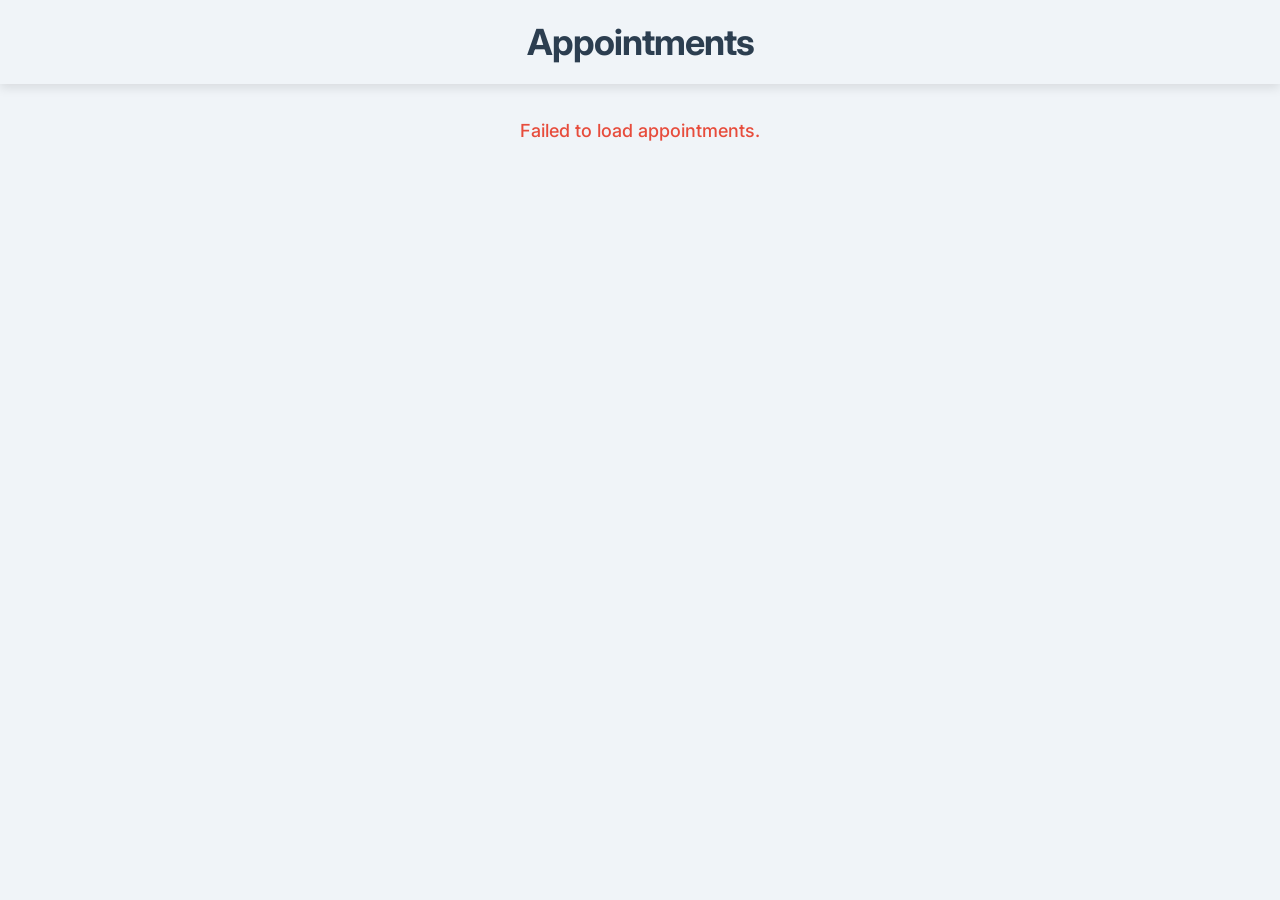
==== dashboard.html @ 27715262 "Add files via upload" ====
<!DOCTYPE html>
<html lang="en">
<head>
    <meta charset="UTF-8">
    <meta name="viewport" content="width=device-width, initial-scale=1.0">
    <title>Appointments</title>
    <link rel="stylesheet" href="dashboard.css">
    <link href="https://fonts.googleapis.com/css2?family=Inter:wght@400;500;600;700&display=swap" rel="stylesheet">
</head>
<body>
    <div class="container">
        <h1>Appointments</h1>
        <p id="loading">Loading appointments...</p>
        <div class="cards-wrapper" id="card-container"></div>
    </div>
    <script src="dashboard.js"></script>
</body>
</html>
---- dashboard.css ----
/* --- Global Styles --- */
body {
    font-family: 'Inter', sans-serif;
    margin: 0;
    padding: 0;
    background-color: #f0f4f8;
    color: #333;
    display: flex;
    flex-direction: column;
    align-items: center;
    min-height: 100vh;
}

/* --- Container Styles --- */
.container {
    width: 90%;
    max-width: 1200px;
    text-align: center;
    padding: 20px;
    margin-top: 80px; /* Add margin to prevent content from overlapping the title */
}

/* --- Title --- */
h1 {
    font-size: 36px;
    color: #2c3e50;
    font-weight: 700;
    letter-spacing: -1px;
    position: fixed; /* Fix the title at the top */
    top: 0;
    left: 0;
    right: 0;
    background-color: #f0f4f8; /* Match the background color */
    padding: 20px 0;
    margin: 0;
    z-index: 1000; /* Ensure the title stays above other content */
    box-shadow: 0 4px 10px rgba(0, 0, 0, 0.1); /* Add a subtle shadow */
}

/* --- Loading Message --- */
#loading {
    font-size: 18px;
    color: #4a90e2;
    font-weight: 500;
    margin-top: 20px;
}

/* --- Cards Wrapper (Grid Layout) --- */
.cards-wrapper {
    display: grid;
    grid-template-columns: repeat(auto-fit, minmax(420px, 1fr));
    gap: 25px;
    justify-content: center;
    margin-top: 30px;
}

/* --- Individual Card Styles --- */
.card {
    background: #ffffff;
    padding: 25px;
    border-radius: 16px;
    box-shadow: 0 6px 20px rgba(0, 0, 0, 0.1);
    transition: transform 0.3s ease, box-shadow 0.3s ease;
    border: 1px solid rgba(0, 0, 0, 0.05);
    justify-items: start;
}

.card:hover {
    transform: scale(1.02);
    box-shadow: 0 12px 24px rgba(0, 0, 0, 0.15);
}

/* --- Card Content --- */
.card h3 {
    margin: 0;
    font-size: 22px;
    color: #2c3e50;
    font-weight: 600;
    margin-bottom: 15px;
}

.card p {
    font-size: 15px;
    color: #555;
    margin: 8px 0;
    line-height: 1.6;
}

.card p strong {
    color: #333;
    font-weight: 500;
}

/* --- Responsive Design --- */
@media (max-width: 768px) {
    .cards-wrapper {
        grid-template-columns: 1fr;
    }

    h1 {
        font-size: 28px;
        padding: 15px 0; /* Adjust padding for smaller screens */
    }

    .card {
        padding: 20px;
    }
}
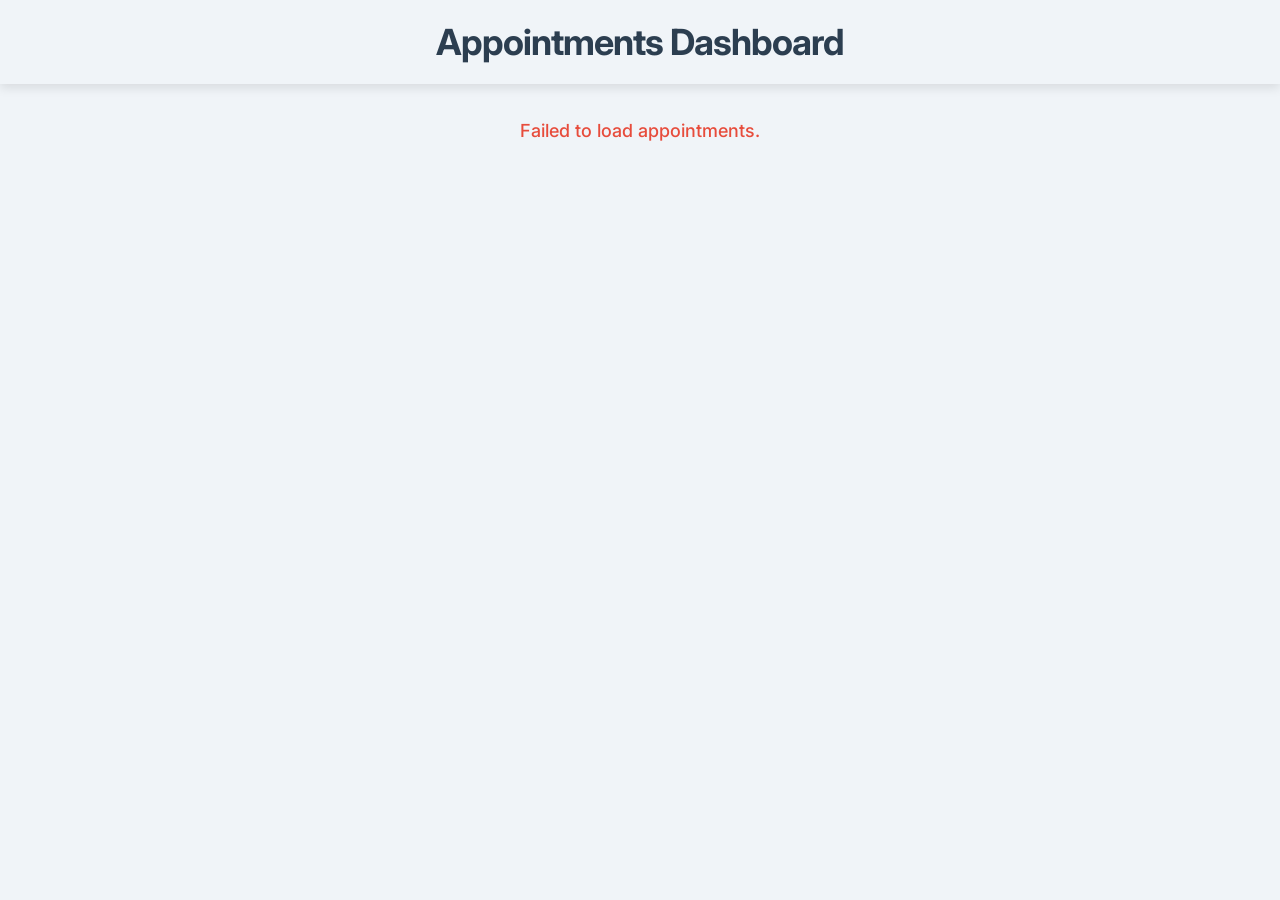
==== commit bbe1fea0: "Add files via upload" ====
--- a/dashboard.html
+++ b/dashboard.html
@@ -3,16 +3,25 @@
 <head>
     <meta charset="UTF-8">
     <meta name="viewport" content="width=device-width, initial-scale=1.0">
-    <title>Appointments</title>
+    <title>Appointments Dashboard</title>
     <link rel="stylesheet" href="dashboard.css">
     <link href="https://fonts.googleapis.com/css2?family=Inter:wght@400;500;600;700&display=swap" rel="stylesheet">
 </head>
 <body>
     <div class="container">
-        <h1>Appointments</h1>
+        <h1>Appointments Dashboard</h1>
         <p id="loading">Loading appointments...</p>
         <div class="cards-wrapper" id="card-container"></div>
     </div>
+
+    <div id="confirmation-popup" class="popup">
+        <div class="popup-content">
+            <p>Are you sure you want to mark this appointment as completed?</p>
+            <button id="confirm-yes">Yes</button>
+            <button id="confirm-no">No</button>
+        </div>
+    </div>
+
     <script src="dashboard.js"></script>
 </body>
 </html>
--- a/dashboard.css
+++ b/dashboard.css
@@ -1,4 +1,3 @@
-/* --- Global Styles --- */
 body {
     font-family: 'Inter', sans-serif;
     margin: 0;
@@ -11,33 +10,30 @@
     min-height: 100vh;
 }
 
-/* --- Container Styles --- */
 .container {
     width: 90%;
     max-width: 1200px;
     text-align: center;
     padding: 20px;
-    margin-top: 80px; /* Add margin to prevent content from overlapping the title */
+    margin-top: 80px;
 }
 
-/* --- Title --- */
 h1 {
     font-size: 36px;
     color: #2c3e50;
     font-weight: 700;
     letter-spacing: -1px;
-    position: fixed; /* Fix the title at the top */
+    position: fixed;
     top: 0;
     left: 0;
     right: 0;
-    background-color: #f0f4f8; /* Match the background color */
+    background-color: #f0f4f8;
     padding: 20px 0;
     margin: 0;
-    z-index: 1000; /* Ensure the title stays above other content */
-    box-shadow: 0 4px 10px rgba(0, 0, 0, 0.1); /* Add a subtle shadow */
+    z-index: 1000;
+    box-shadow: 0 4px 10px rgba(0, 0, 0, 0.1);
 }
 
-/* --- Loading Message --- */
 #loading {
     font-size: 18px;
     color: #4a90e2;
@@ -45,7 +41,6 @@
     margin-top: 20px;
 }
 
-/* --- Cards Wrapper (Grid Layout) --- */
 .cards-wrapper {
     display: grid;
     grid-template-columns: repeat(auto-fit, minmax(420px, 1fr));
@@ -54,7 +49,6 @@
     margin-top: 30px;
 }
 
-/* --- Individual Card Styles --- */
 .card {
     background: #ffffff;
     padding: 25px;
@@ -70,7 +64,6 @@
     box-shadow: 0 12px 24px rgba(0, 0, 0, 0.15);
 }
 
-/* --- Card Content --- */
 .card h3 {
     margin: 0;
     font-size: 22px;
@@ -91,7 +84,64 @@
     font-weight: 500;
 }
 
-/* --- Responsive Design --- */
+.card select {
+    width: 100%;
+    padding: 8px;
+    margin-top: 10px;
+    border-radius: 8px;
+    border: 1px solid #ddd;
+    font-size: 14px;
+    color: #333;
+    background-color: #f9f9f9;
+    cursor: pointer;
+}
+
+.popup {
+    display: none;
+    position: fixed;
+    top: 0;
+    left: 0;
+    width: 100%;
+    height: 100%;
+    background-color: rgba(0, 0, 0, 0.5);
+    justify-content: center;
+    align-items: center;
+    z-index: 1001;
+}
+
+.popup-content {
+    background: #fff;
+    padding: 20px;
+    border-radius: 10px;
+    text-align: center;
+    box-shadow: 0 4px 10px rgba(0, 0, 0, 0.2);
+}
+
+.popup-content p {
+    margin-bottom: 20px;
+    font-size: 16px;
+    color: #333;
+}
+
+.popup-content button {
+    padding: 10px 20px;
+    margin: 0 10px;
+    border: none;
+    border-radius: 5px;
+    cursor: pointer;
+    font-size: 14px;
+}
+
+#confirm-yes {
+    background-color: #4CAF50;
+    color: white;
+}
+
+#confirm-no {
+    background-color: #f44336;
+    color: white;
+}
+
 @media (max-width: 768px) {
     .cards-wrapper {
         grid-template-columns: 1fr;
@@ -99,7 +149,7 @@
 
     h1 {
         font-size: 28px;
-        padding: 15px 0; /* Adjust padding for smaller screens */
+        padding: 15px 0;
     }
 
     .card {
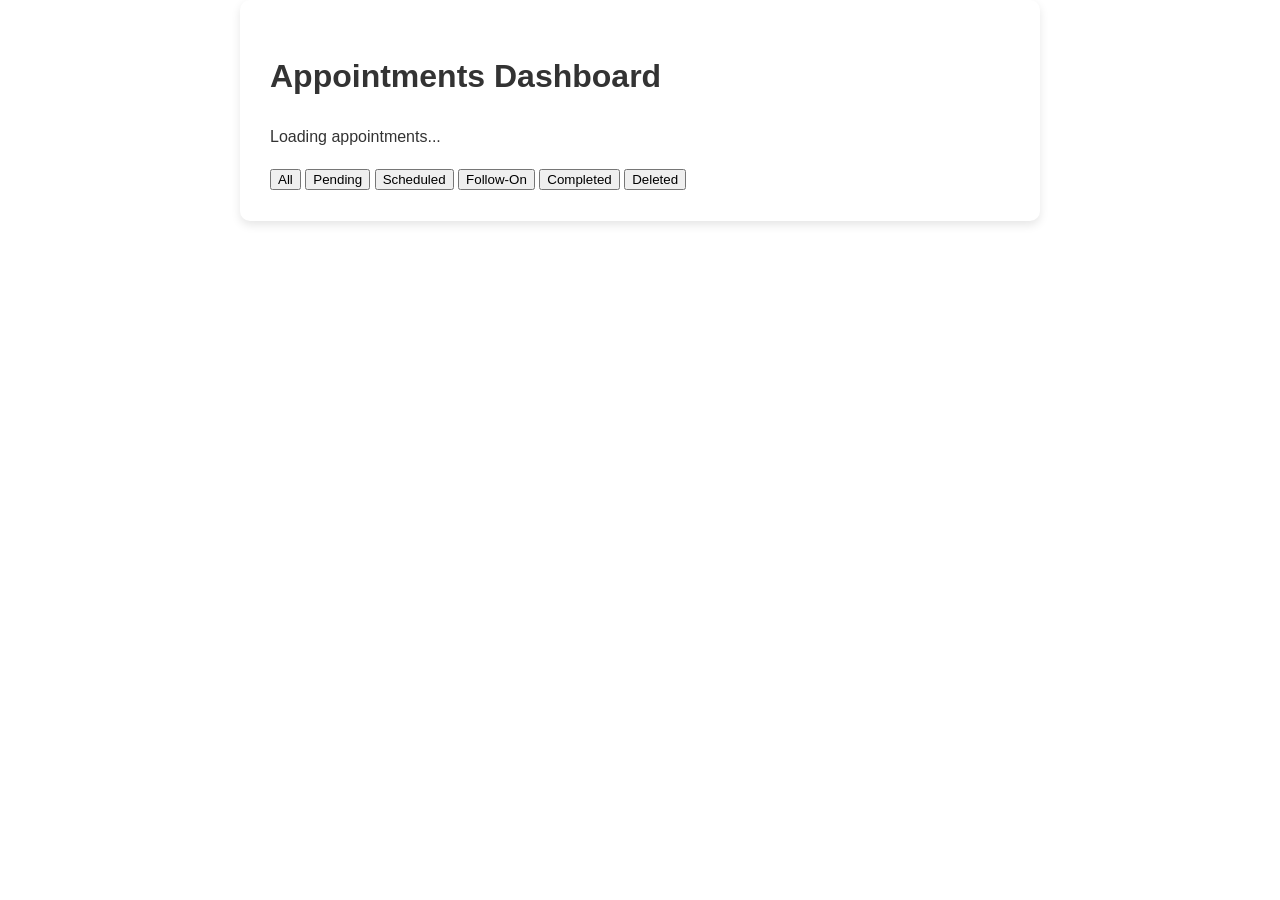
==== commit 84fb6015: "Updated dashboard.html" ====
--- a/dashboard.html
+++ b/dashboard.html
@@ -4,24 +4,43 @@
     <meta charset="UTF-8">
     <meta name="viewport" content="width=device-width, initial-scale=1.0">
     <title>Appointments Dashboard</title>
-    <link rel="stylesheet" href="dashboard.css">
+    <link rel="stylesheet" href="styles.css">
     <link href="https://fonts.googleapis.com/css2?family=Inter:wght@400;500;600;700&display=swap" rel="stylesheet">
+    <!-- Add Font Awesome for the trash icon -->
+    <link rel="stylesheet" href="https://cdnjs.cloudflare.com/ajax/libs/font-awesome/6.0.0/css/all.min.css">
 </head>
 <body>
     <div class="container">
         <h1>Appointments Dashboard</h1>
         <p id="loading">Loading appointments...</p>
+        
+        <!-- Tabs for filtering -->
+        <div class="tabs">
+            <button class="tab-button active" data-status="all">All</button>
+            <button class="tab-button" data-status="pending">Pending</button>
+            <button class="tab-button" data-status="scheduled">Scheduled</button>
+            <button class="tab-button" data-status="follow-on">Follow-On</button>
+            <button class="tab-button" data-status="completed">Completed</button>
+            <button class="tab-button" data-status="deleted">Deleted</button>
+        </div>
+
         <div class="cards-wrapper" id="card-container"></div>
     </div>
 
-    <div id="confirmation-popup" class="popup">
+    <div class="popup" id="confirmation-popup"  style="display:none;">
         <div class="popup-content">
-            <p>Are you sure you want to mark this appointment as completed?</p>
+            <p>Are you sure you want to delete this appointment?</p>
             <button id="confirm-yes">Yes</button>
             <button id="confirm-no">No</button>
         </div>
     </div>
 
-    <script src="dashboard.js"></script>
+    <!-- Confirmation Popup for Completion -->
+    <div id="completion-popup" style="display:none;">
+        <p>Appointment marked as completed.</p>
+        <button id="confirm-completion-ok">OK</button>
+    </div>
+
+    <script src="script.js"></script>
 </body>
-</html>+</html>
--- a/styles.css
+++ b/styles.css
@@ -0,0 +1,549 @@
+/* styles.css */
+body {
+    font-family: 'Poppins', sans-serif;
+    margin: 0;
+    padding: 0;
+    background-color: #fff;
+    color: #333;
+    line-height: 1.6;
+}
+::-webkit-scrollbar-track
+{
+	-webkit-box-shadow: inset 0 0 6px rgba(0,0,0,0.3);
+	border-radius: 10px;
+	background-color: #F5F5F5;
+}
+
+::-webkit-scrollbar
+{
+	width: 12px;
+	background-color: #F5F5F5;
+}
+
+::-webkit-scrollbar-thumb
+{
+	border-radius: 10px;
+	-webkit-box-shadow: inset 0 0 6px rgba(0,0,0,.3);
+	background-color: #6d6d6d;
+}
+
+/*animated background*/
+@keyframes animate {
+    0%{
+        transform: translateY(0) rotate(0deg);
+        opacity: 1;
+        border-radius: 0;
+    }
+    100%{
+        transform: translateY(-1000px) rotate(720deg);
+        opacity: 0;
+        border-radius: 50%;
+    }
+}
+
+.background {
+    top: 0;
+    left: 0;
+    margin: 0;
+    padding: 0;
+    background: #4e54c8;
+    overflow: hidden;
+    
+}
+.background li {
+    position: absolute;
+    display: block;
+    list-style: none;
+    width: 20px;
+    height: 20px;
+    background: rgba(255, 255, 255, 0.2);
+    animation: animate 14s linear infinite;
+}
+
+
+
+
+.background li:nth-child(0) {
+    left: 19%;
+    width: 191px;
+    height: 191px;
+    bottom: -191px;
+    animation-delay: 1s;
+}
+.background li:nth-child(1) {
+    left: 47%;
+    width: 228px;
+    height: 228px;
+    bottom: -228px;
+    animation-delay: 5s;
+}
+.background li:nth-child(2) {
+    left: 14%;
+    width: 307px;
+    height: 307px;
+    bottom: -307px;
+    animation-delay: 10s;
+}
+.background li:nth-child(3) {
+    left: 13%;
+    width: 296px;
+    height: 296px;
+    bottom: -296px;
+    animation-delay: 7s;
+}
+.background li:nth-child(4) {
+    left: 76%;
+    width: 386px;
+    height: 386px;
+    bottom: -386px;
+    animation-delay: 19s;
+}
+.background li:nth-child(5) {
+    left: 65%;
+    width: 270px;
+    height: 270px;
+    bottom: -270px;
+    animation-delay: 4s;
+}
+.background li:nth-child(6) {
+    left: 11%;
+    width: 153px;
+    height: 153px;
+    bottom: -153px;
+    animation-delay: 26s;
+}
+.background li:nth-child(7) {
+    left: 32%;
+    width: 371px;
+    height: 371px;
+    bottom: -371px;
+    animation-delay: 6s;
+}
+.background li:nth-child(8) {
+    left: 33%;
+    width: 349px;
+    height: 349px;
+    bottom: -349px;
+    animation-delay: 19s;
+}
+.background li:nth-child(9) {
+    left: 4%;
+    width: 283px;
+    height: 283px;
+    bottom: -283px;
+    animation-delay: 32s;
+}
+.background li:nth-child(10) {
+    left: 3%;
+    width: 321px;
+    height: 321px;
+    bottom: -321px;
+    animation-delay: 6s;
+}
+.background li:nth-child(11) {
+    left: 47%;
+    width: 310px;
+    height: 310px;
+    bottom: -310px;
+    animation-delay: 1s;
+}
+.background li:nth-child(12) {
+    left: 13%;
+    width: 129px;
+    height: 129px;
+    bottom: -129px;
+    animation-delay: 23s;
+}
+.background li:nth-child(13) {
+    left: 47%;
+    width: 170px;
+    height: 170px;
+    bottom: -170px;
+    animation-delay: 10s;
+}
+.background li:nth-child(14) {
+    left: 17%;
+    width: 200px;
+    height: 200px;
+    bottom: -200px;
+    animation-delay: 11s;
+}
+.background li:nth-child(15) {
+    left: 55%;
+    width: 388px;
+    height: 388px;
+    bottom: -388px;
+    animation-delay: 61s;
+}
+.background li:nth-child(16) {
+    left: 41%;
+    width: 284px;
+    height: 284px;
+    bottom: -284px;
+    animation-delay: 17s;
+}
+.background li:nth-child(17) {
+    left: 86%;
+    width: 202px;
+    height: 202px;
+    bottom: -202px;
+    animation-delay: 3s;
+}
+.background li:nth-child(18) {
+    left: 38%;
+    width: 166px;
+    height: 166px;
+    bottom: -166px;
+    animation-delay: 81s;
+}
+.background li:nth-child(19) {
+    left: 83%;
+    width: 288px;
+    height: 288px;
+    bottom: -288px;
+    animation-delay: 11s;
+}
+/* Home Page */
+.hero-section {
+    background: linear-gradient(135deg, #6a11cb, #2575fc);
+    color: #fff;
+    height: 80vh;
+    text-align: center;
+    position: relative;
+    overflow: hidden;
+    animation: gradientShift 10s ease infinite;
+    border-bottom-left-radius: 50% 40%;
+    border-bottom-right-radius: 50% 40%;
+    margin-bottom: 20vh;
+}
+
+@keyframes gradientShift {
+    0% { background-position: 0% 50%; }
+    50% { background-position: 100% 50%; }
+    100% { background-position: 0% 50%; }
+}
+.hero-content{
+    padding: 50px 20px;
+}
+.hero-content h1 {
+    font-size: 2.5rem;
+    margin-bottom: 20px;
+    animation: fadeIn 1.5s ease-in-out;
+}
+
+.hero-content h2 {
+    font-size: 1.6rem;
+    margin-bottom: 20px;
+    animation: fadeIn 1.8s ease-in-out;
+}
+
+.hero-content p {
+    font-size: 1.1rem;
+    max-width: 600px;
+    margin: 0 auto 30px;
+    animation: fadeIn 2s ease-in-out;
+}
+
+.cta-button {
+    background-color: #ff6f61;
+    color: #fff;
+    padding: 12px 30px;
+    border: none;
+    border-radius: 25px;
+    font-size: 1rem;
+    cursor: pointer;
+    transition: background-color 0.3s ease, transform 0.3s ease;
+    animation: pulse 2s infinite;
+}
+
+.cta-button:hover {
+    background-color: #ff4a3d;
+    transform: scale(1.05);
+}
+
+@keyframes pulse {
+    0% { transform: scale(1); }
+    50% { transform: scale(1.05); }
+    100% { transform: scale(1); }
+}
+
+/* Info Section */
+.info-section {
+    padding: 60px 20px;
+    background-color: #f5f3f3;
+    text-align: center;
+}
+
+.info-section h2 {
+    font-size: 2rem;
+    margin-bottom: 40px;
+    color: #333;
+}
+
+.info-cards {
+    display: flex;
+    justify-content: center;
+    gap: 20px;
+    flex-wrap: wrap;
+}
+
+.card {
+    background-color: #f9f9f9;
+    padding: 20px;
+    border-radius: 10px;
+    box-shadow: 0 4px 10px rgba(0, 0, 0, 0.1);
+    width: 250px;
+    text-align: center;
+    transition: transform 0.3s ease, box-shadow 0.3s ease;
+}
+
+.card:hover {
+    transform: translateY(-10px);
+    box-shadow: 0 8px 20px rgba(0, 0, 0, 0.2);
+}
+
+.card i {
+    font-size: 3rem;
+    color: #6a11cb;
+    margin-bottom: 15px;
+}
+
+.card h3 {
+    font-size: 1.2rem;
+    margin-bottom: 10px;
+    color: #6a11cb;
+}
+
+.card p {
+    font-size: 0.9rem;
+    color: #666;
+}
+
+/* Form Section */
+.form-section {
+    padding: 60px 20px;
+    background: #fff;
+    color: #fff;
+    animation: gradientShift 10s ease infinite;
+    display: flex;
+    justify-content: center;
+    align-items: center;
+    min-height: 100vh;
+}
+
+.container {
+    background-color: transparent;
+    padding: 30px;
+    border-radius: 10px;
+    box-shadow: 0 4px 10px rgba(0, 0, 0, 0.1);
+    width: 100%;
+    max-width: 800px;
+    margin: 0 auto;
+    box-sizing: border-box;
+}
+
+.form-section h2 {
+    text-align: center;
+    margin-bottom: 20px;
+    font-size: 2rem;
+    color: #333;
+}
+
+.form-section-group {
+    margin-bottom: 30px;
+}
+
+.form-section-group h3 {
+    font-size: 1.5rem;
+    margin-bottom: 20px;
+    color: #6a11cb;
+    border-bottom: 2px solid #6a11cb;
+    padding-bottom: 10px;
+}
+
+.form-grid {
+    display: grid;
+    grid-template-columns: repeat(2, 1fr);
+    gap: 20px;
+}
+
+.form-group {
+    margin-bottom: 20px;
+}
+
+.form-group.full-width {
+    grid-column: span 2;
+}
+
+label {
+    display: block;
+    margin-bottom: 8px;
+    font-weight: 500;
+    color: #555;
+}
+
+input[type="text"],
+input[type="tel"],
+select,
+textarea {
+    width: 100%;
+    padding: 12px;
+    border: 1px solid #ddd;
+    border-radius: 5px;
+    font-size: 16px;
+    font-family: 'Poppins', sans-serif;
+    margin-bottom: 15px;
+    box-sizing: border-box;
+    transition: border-color 0.3s ease;
+}
+
+input[type="text"]:focus,
+input[type="tel"]:focus,
+select:focus,
+textarea:focus {
+    border-color: #6a11cb;
+    outline: none;
+}
+
+textarea {
+    resize: vertical;
+    min-height: 100px;
+}
+
+.radio-group {
+    display: flex;
+    gap: 20px;
+    margin-top: 8px;
+}
+
+.radio-group label {
+    display: flex;
+    align-items: center;
+    gap: 8px;
+    font-weight: 400;
+    color: #555;
+}
+
+/* Popup Styles */
+.popup {
+    display: none;
+    position: fixed;
+    top: 0;
+    left: 0;
+    width: 100%;
+    height: 100%;
+    background-color: rgba(0, 0, 0, 0.7);
+    justify-content: center;
+    align-items: center;
+    z-index: 1000;
+}
+
+.popup-content {
+    background-color: #fff;
+    padding: 30px;
+    border-radius: 10px;
+    text-align: center;
+    box-shadow: 0 4px 10px rgba(0, 0, 0, 0.2);
+    max-width: 400px;
+    width: 90%;
+    animation: fadeIn 0.5s ease-in-out;
+}
+
+.popup-content h2 {
+    font-size: 1.8rem;
+    margin-bottom: 15px;
+    color: #6a11cb;
+}
+
+.popup-content p {
+    font-size: 1rem;
+    color: #555;
+    margin-bottom: 20px;
+}
+
+.close-btn {
+    position: absolute;
+    top: 10px;
+    right: 15px;
+    font-size: 1.5rem;
+    color: #333;
+    cursor: pointer;
+    transition: color 0.3s ease;
+}
+
+.close-btn:hover {
+    color: #ff4a3d;
+}
+
+/* Footer */
+footer {
+    text-align: center;
+    padding: 20px;
+    background-color: #333;
+    color: #fff;
+    margin-top: 0;
+}
+
+/* Responsive */
+@media (max-width: 768px) {
+    .hero-section{
+        border-bottom-left-radius: 50% 20%;
+        border-bottom-right-radius: 50% 20%;
+    }
+    .hero-content{
+        padding: 40px 20px;
+    }
+    .form-grid {
+        grid-template-columns: 1fr;
+    }
+
+    .form-group.full-width {
+        grid-column: span 1;
+    }
+
+    .hero-content h1 {
+        font-size: 1.6rem;
+        margin-bottom: 20px;
+        animation: fadeIn 1.5s ease-in-out;
+    }
+    
+    .hero-content h2 {
+        font-size: 1.2rem;
+        margin-bottom: 20px;
+        animation: fadeIn 1.8s ease-in-out;
+    }
+    
+    .hero-content p {
+        font-size: 0.9rem;
+        max-width: 600px;
+        margin: 0 auto 30px;
+        animation: fadeIn 2s ease-in-out;
+    }
+
+    .info-cards {
+        flex-direction: column;
+        align-items: center;
+    }
+
+    .card {
+        width: 90%;
+        max-width: 300px;
+    }
+
+    .form-section {
+        padding: 40px 20px;
+    }
+
+    .container {
+        padding: 20px;
+    }
+}
+
+@keyframes fadeIn {
+    from {
+        opacity: 0;
+    }
+    to {
+        opacity: 1;
+    }
+}
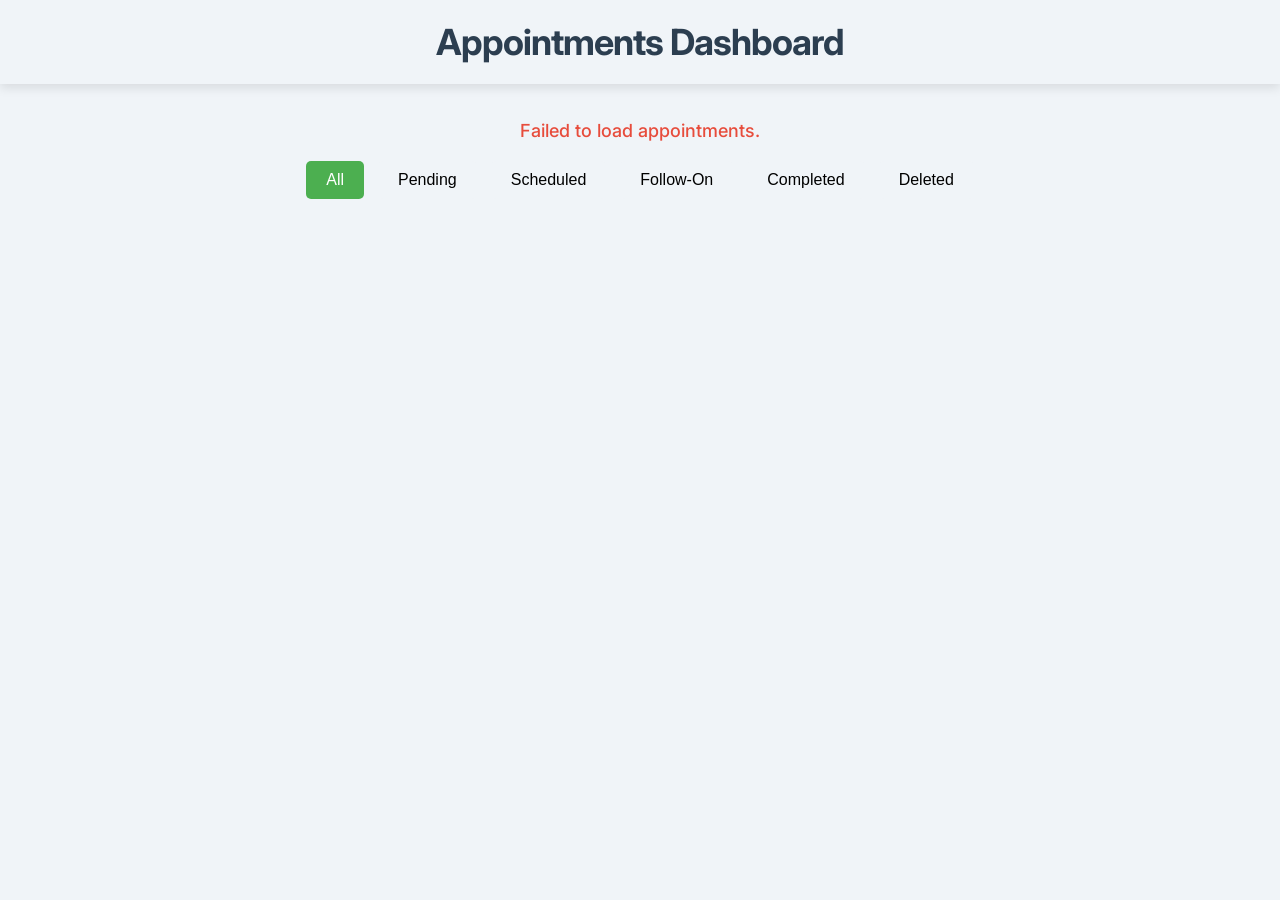
==== commit edce5394: "Updated dashboard.html" ====
--- a/dashboard.html
+++ b/dashboard.html
@@ -4,7 +4,7 @@
     <meta charset="UTF-8">
     <meta name="viewport" content="width=device-width, initial-scale=1.0">
     <title>Appointments Dashboard</title>
-    <link rel="stylesheet" href="styles.css">
+    <link rel="stylesheet" href="dashboard.css">
     <link href="https://fonts.googleapis.com/css2?family=Inter:wght@400;500;600;700&display=swap" rel="stylesheet">
     <!-- Add Font Awesome for the trash icon -->
     <link rel="stylesheet" href="https://cdnjs.cloudflare.com/ajax/libs/font-awesome/6.0.0/css/all.min.css">
@@ -41,6 +41,6 @@
         <button id="confirm-completion-ok">OK</button>
     </div>
 
-    <script src="script.js"></script>
+    <script src="dashboard.js"></script>
 </body>
 </html>
--- a/dashboard.css
+++ b/dashboard.css
@@ -0,0 +1,196 @@
+body {
+    font-family: 'Inter', sans-serif;
+    margin: 0;
+    padding: 0;
+    background-color: #f0f4f8;
+    color: #333;
+    display: flex;
+    flex-direction: column;
+    align-items: center;
+    min-height: 100vh;
+}
+
+.container {
+    width: 90%;
+    max-width: 1200px;
+    text-align: center;
+    padding: 20px;
+    margin-top: 80px;
+}
+
+h1 {
+    font-size: 36px;
+    color: #2c3e50;
+    font-weight: 700;
+    letter-spacing: -1px;
+    position: fixed;
+    top: 0;
+    left: 0;
+    right: 0;
+    background-color: #f0f4f8;
+    padding: 20px 0;
+    margin: 0;
+    z-index: 1000;
+    box-shadow: 0 4px 10px rgba(0, 0, 0, 0.1);
+}
+
+#loading {
+    font-size: 18px;
+    color: #4a90e2;
+    font-weight: 500;
+    margin-top: 20px;
+}
+
+.tabs {
+    margin: 20px 0;
+}
+
+.tab-button {
+    padding: 10px 20px;
+    border: none;
+    border-radius: 5px;
+    cursor: pointer;
+    background-color: #f0f4f8;
+    margin: 0 5px;
+    font-size: 16px;
+}
+
+.tab-button.active {
+    background-color: #4CAF50;
+    color: white;
+}
+
+.tab-button:hover {
+    background-color: #ddd;
+}
+
+.cards-wrapper {
+    display: grid;
+    grid-template-columns: repeat(auto-fit, minmax(420px, 1fr));
+    gap: 25px;
+    justify-content: center;
+    margin-top: 30px;
+}
+
+.card {
+    background: #ffffff;
+    padding: 25px;
+    border-radius: 16px;
+    box-shadow: 0 6px 20px rgba(0, 0, 0, 0.1);
+    transition: transform 0.3s ease, box-shadow 0.3s ease;
+    border: 1px solid rgba(0, 0, 0, 0.05);
+    justify-items: start;
+    position: relative; /* To position the trash icon */
+}
+
+.card:hover {
+    transform: scale(1.02);
+    box-shadow: 0 12px 24px rgba(0, 0, 0, 0.15);
+}
+
+.card h3 {
+    margin: 0;
+    font-size: 22px;
+    color: #2c3e50;
+    font-weight: 600;
+    margin-bottom: 15px;
+}
+
+.card p {
+    font-size: 15px;
+    color: #555;
+    margin: 8px 0;
+    line-height: 1.6;
+}
+
+.card p strong {
+    color: #333;
+    font-weight: 500;
+}
+
+.card select {
+    width: 100%;
+    padding: 8px;
+    margin-top: 10px;
+    border-radius: 8px;
+    border: 1px solid #ddd;
+    font-size: 14px;
+    color: #333;
+    background-color: #f9f9f9;
+    cursor: pointer;
+}
+
+.popup {
+    display: none;
+    position: fixed;
+    top: 0;
+    left: 0;
+    width: 100%;
+    height: 100%;
+    background-color: rgba(0, 0, 0, 0.5); /* Greyed out background */
+    justify-content: center;
+    align-items: center;
+    z-index: 1001;
+}
+
+.popup-content {
+    background: #fff;
+    padding: 20px;
+    border-radius: 10px;
+    text-align: center;
+    box-shadow: 0 4px 10px rgba(0, 0, 0, 0.2);
+    position: relative; /* Ensure the popup content is positioned correctly */
+}
+
+.popup-content p {
+    margin-bottom: 20px;
+    font-size: 16px;
+    color: #333;
+}
+
+.popup-content button {
+    padding: 10px 20px;
+    margin: 0 10px;
+    border: none;
+    border-radius: 5px;
+    cursor: pointer;
+    font-size: 14px;
+}
+
+#confirm-yes {
+    background-color: #4CAF50;
+    color: white;
+}
+
+#confirm-no {
+    background-color: #f44336;
+    color: white;
+}
+
+@media (max-width: 768px) {
+    .cards-wrapper {
+        grid-template-columns: 1fr;
+    }
+
+    h1 {
+        font-size: 28px;
+        padding: 15px 0;
+    }
+
+    .card {
+        padding: 20px;
+    }
+}
+
+.delete-icon {
+    position: absolute;
+    bottom: 10px;
+    right: 10px;
+    color: #f44336;
+    cursor: pointer;
+    font-size: 20px;
+}
+
+.delete-icon:hover {
+    color: #e53935;
+}
